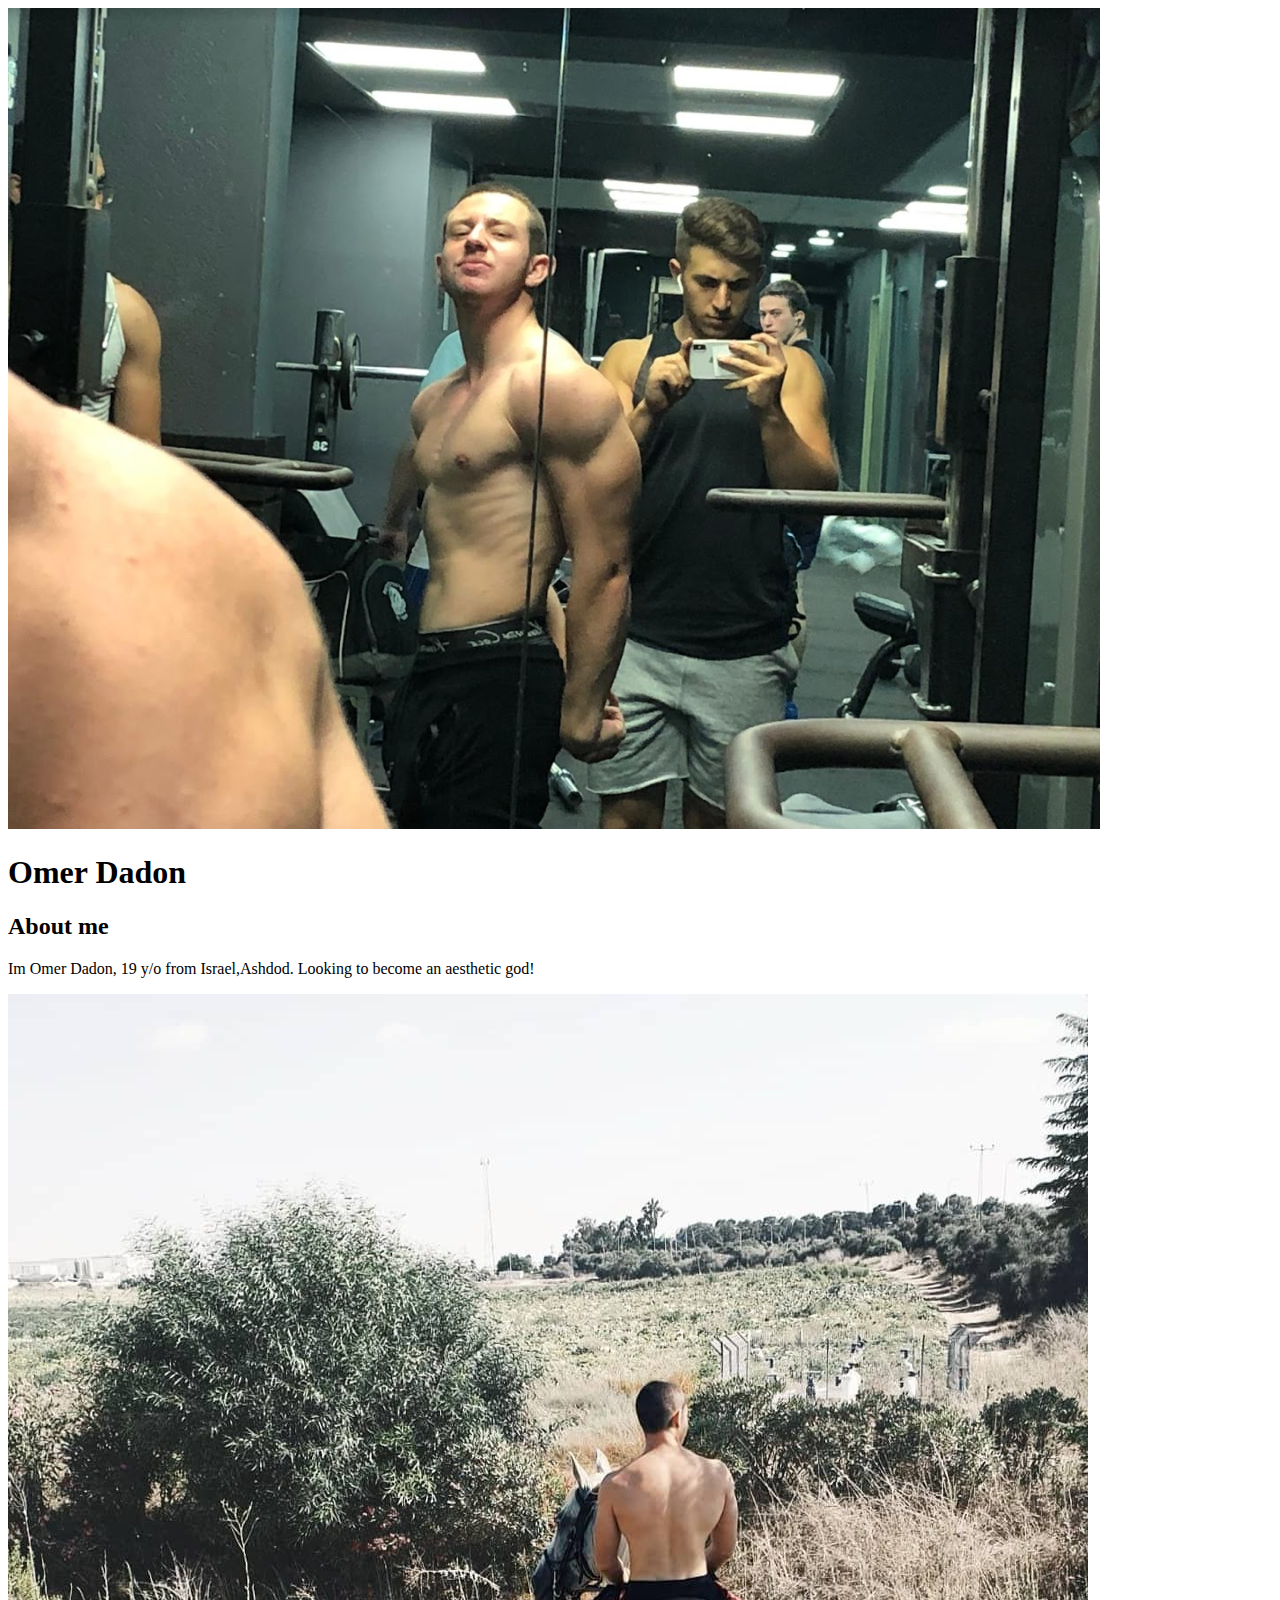
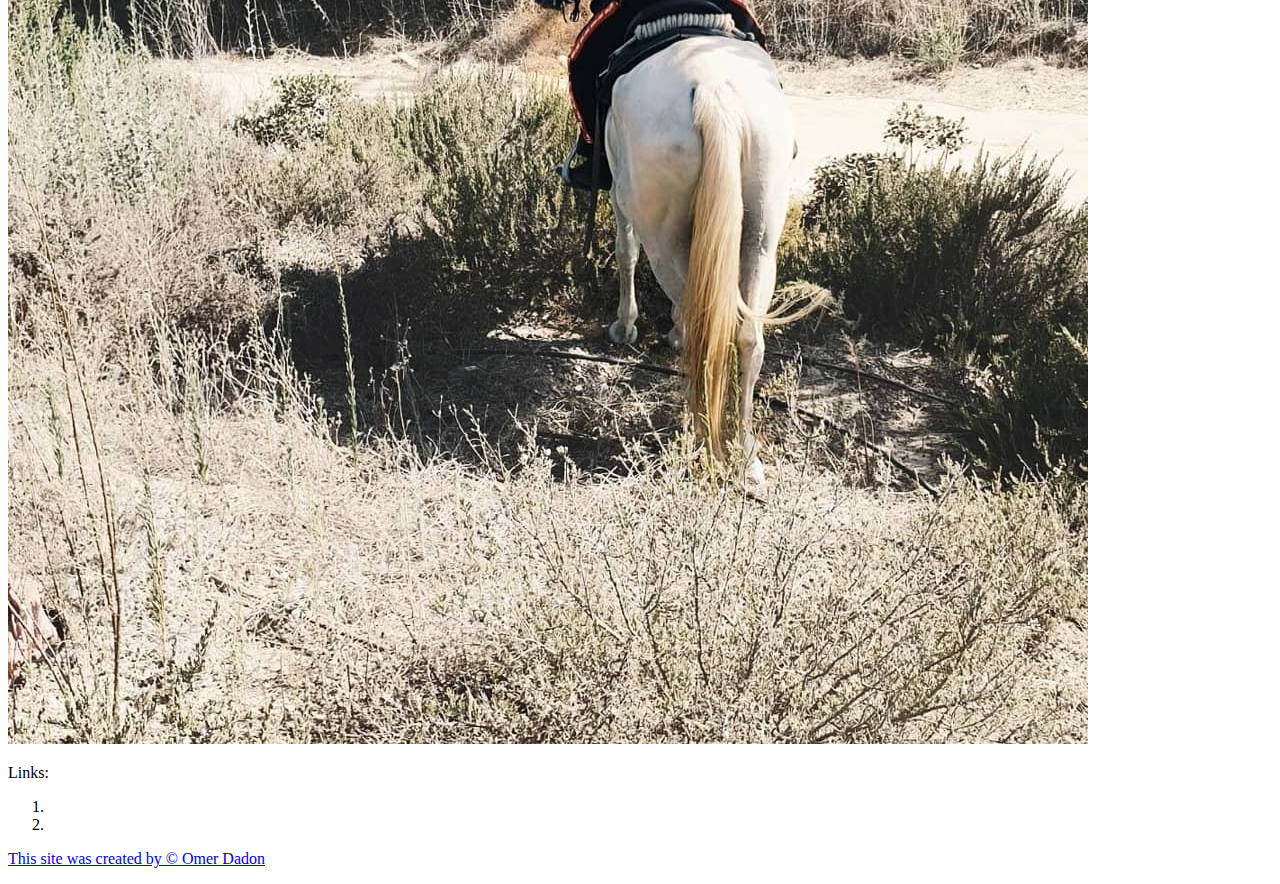
==== index.html @ e0455127 "Added 2 imgs, Added index.html." ====
<!DOCTYPE html>
<html>
<head>
	<link rel="icon" href="img/icon.png">
	<title>Omer Dadon</title>
</head>
<body>
	<!-- header element -->
	<header>
		<img src="img/Omerdadon.png">
		<h1>Omer Dadon</h1>
	</header>

	<!-- main element -->
	<main>
		<h2>About me</h2>
		<p>Im Omer Dadon, 19 y/o from Israel,Ashdod. Looking to become an aesthetic god!</p>	
		<img src="img/omerdadon2.jpg">
		<p>Links:</p>
		<ol>
			<li>
				<a href="https://www.youtube.com/user/MrXBOXnations" target="_blank" title="Youtube Channel">
			</li>
				<li>
				<a href="https://www.youtube.com/watch?v=W25dwbEFS_Y&" target="_blank" title="Transformation Video">
			</li>
		</ol>
	</main>

	<!-- Fotter element -->
	<footer>
		<p>This site was created by <a href="https://www.youtube.com/user/MrXBOXnations" target="_blank"> &copy; Omer Dadon</a> </p>

	</footer>
</body>
</html>
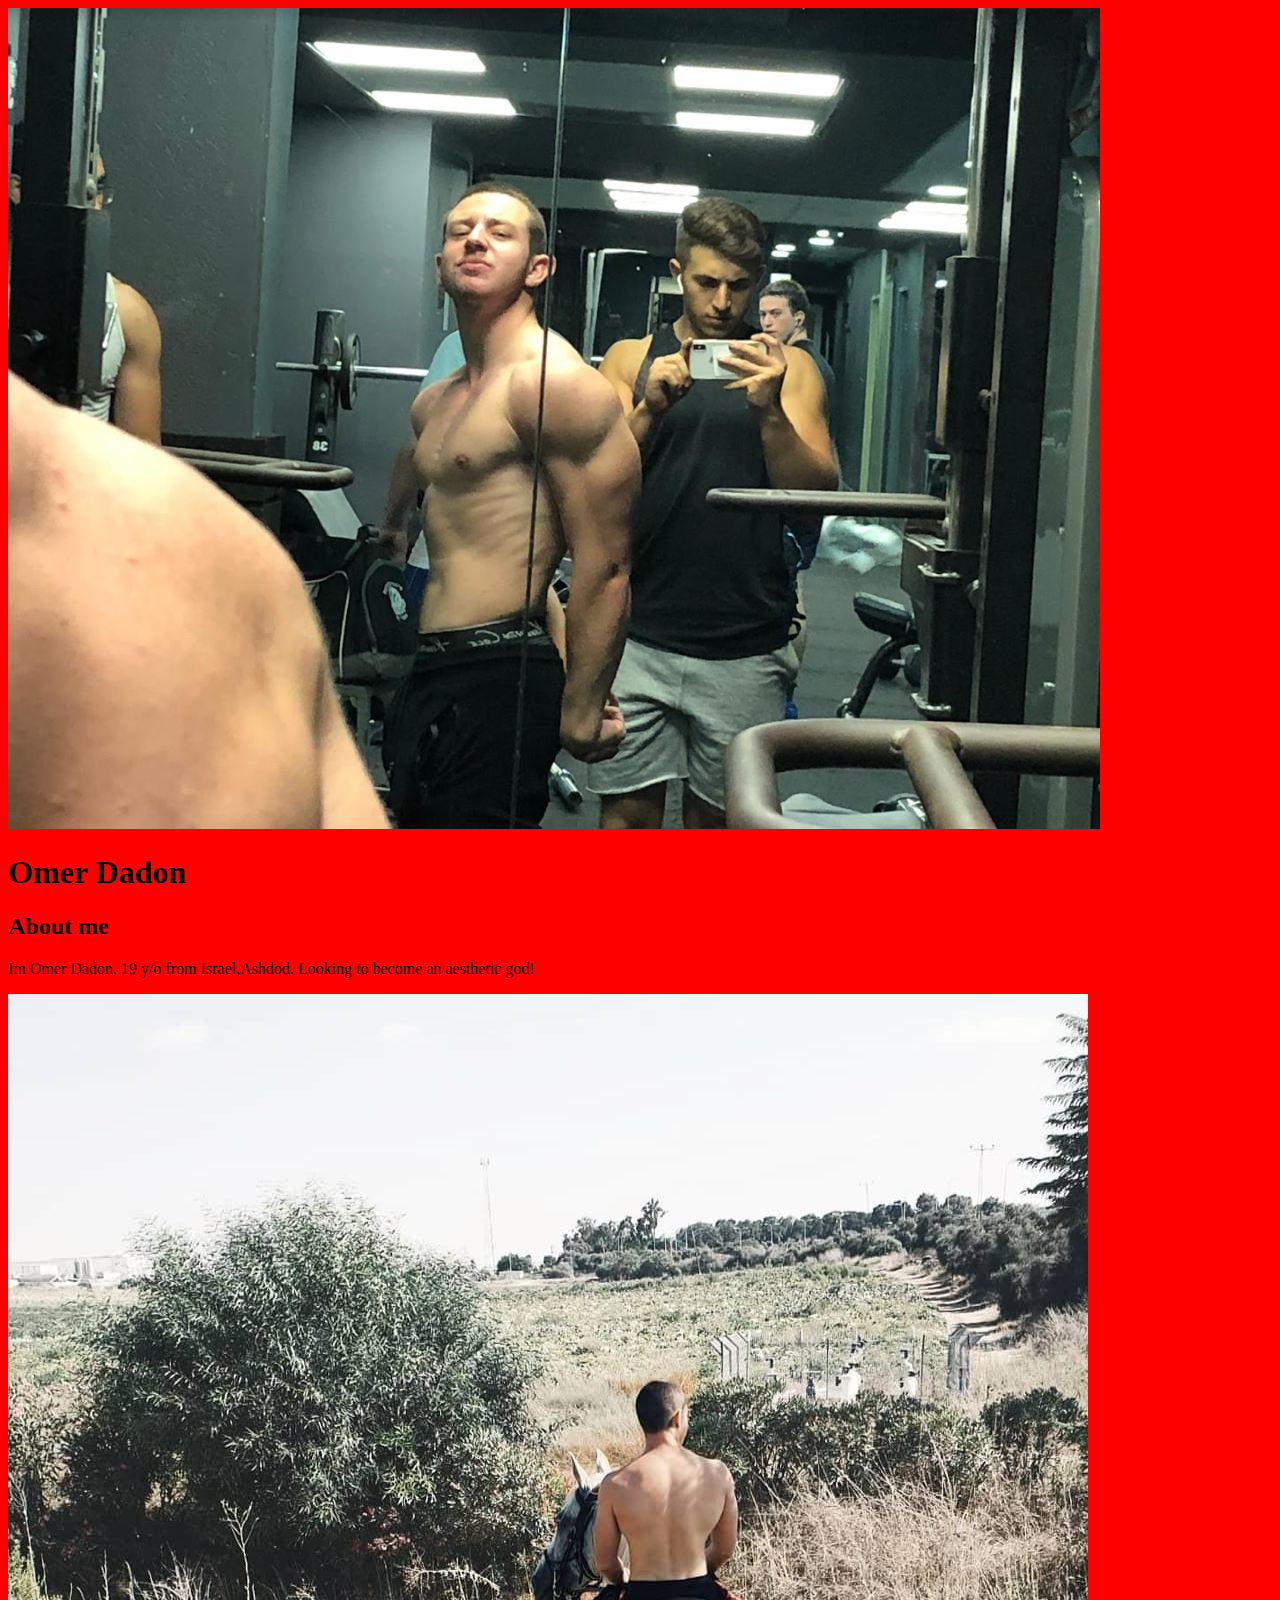
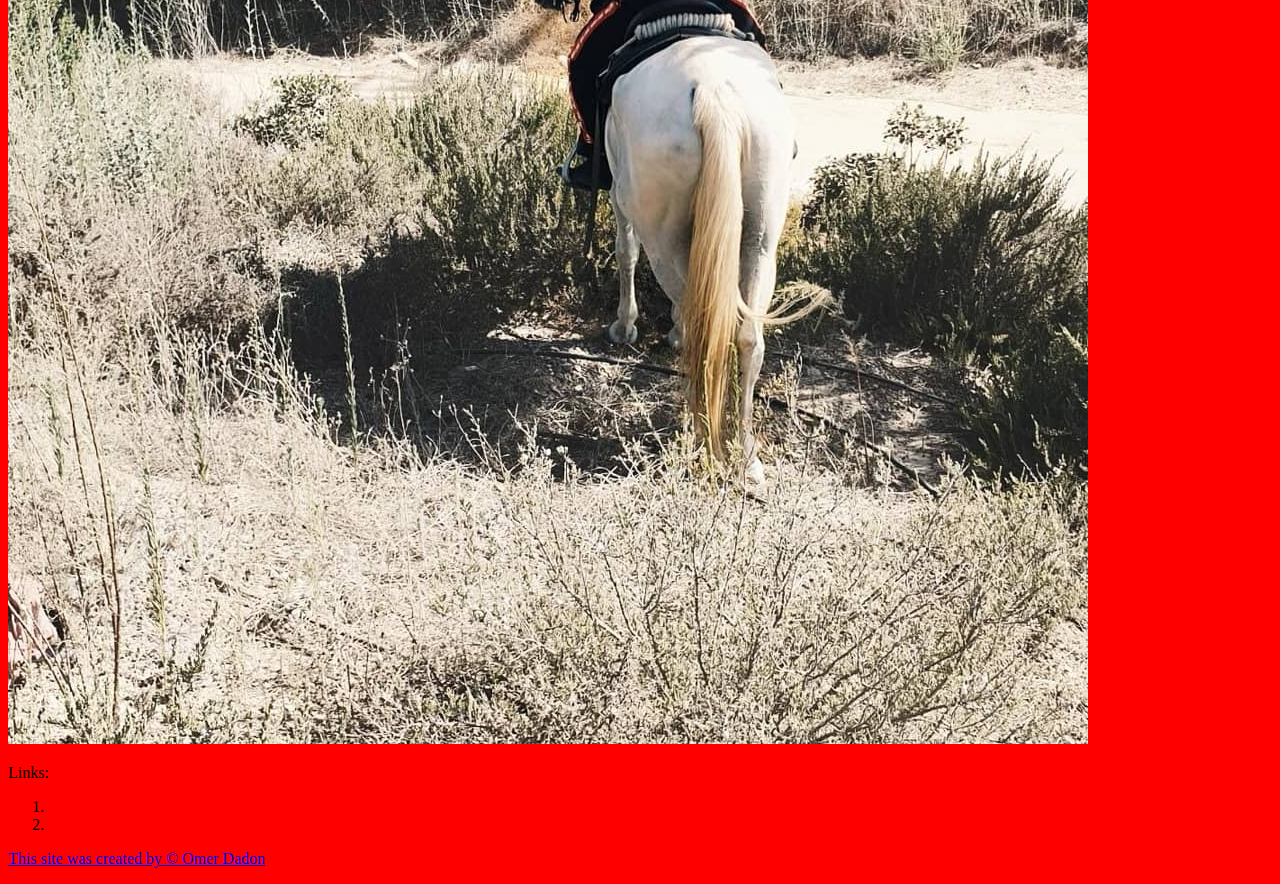
==== commit 40914593: "Removed and added some files." ====
--- a/index.html
+++ b/index.html
@@ -1,6 +1,7 @@
 <!DOCTYPE html>
 <html>
 <head>
+	<link rel="stylesheet" type="text/css" href="css/omer.css">
 	<link rel="icon" href="img/icon.png">
 	<title>Omer Dadon</title>
 </head>
--- a/css/omer.css
+++ b/css/omer.css
@@ -0,0 +1,3 @@
+body{
+	background-color: red;
+}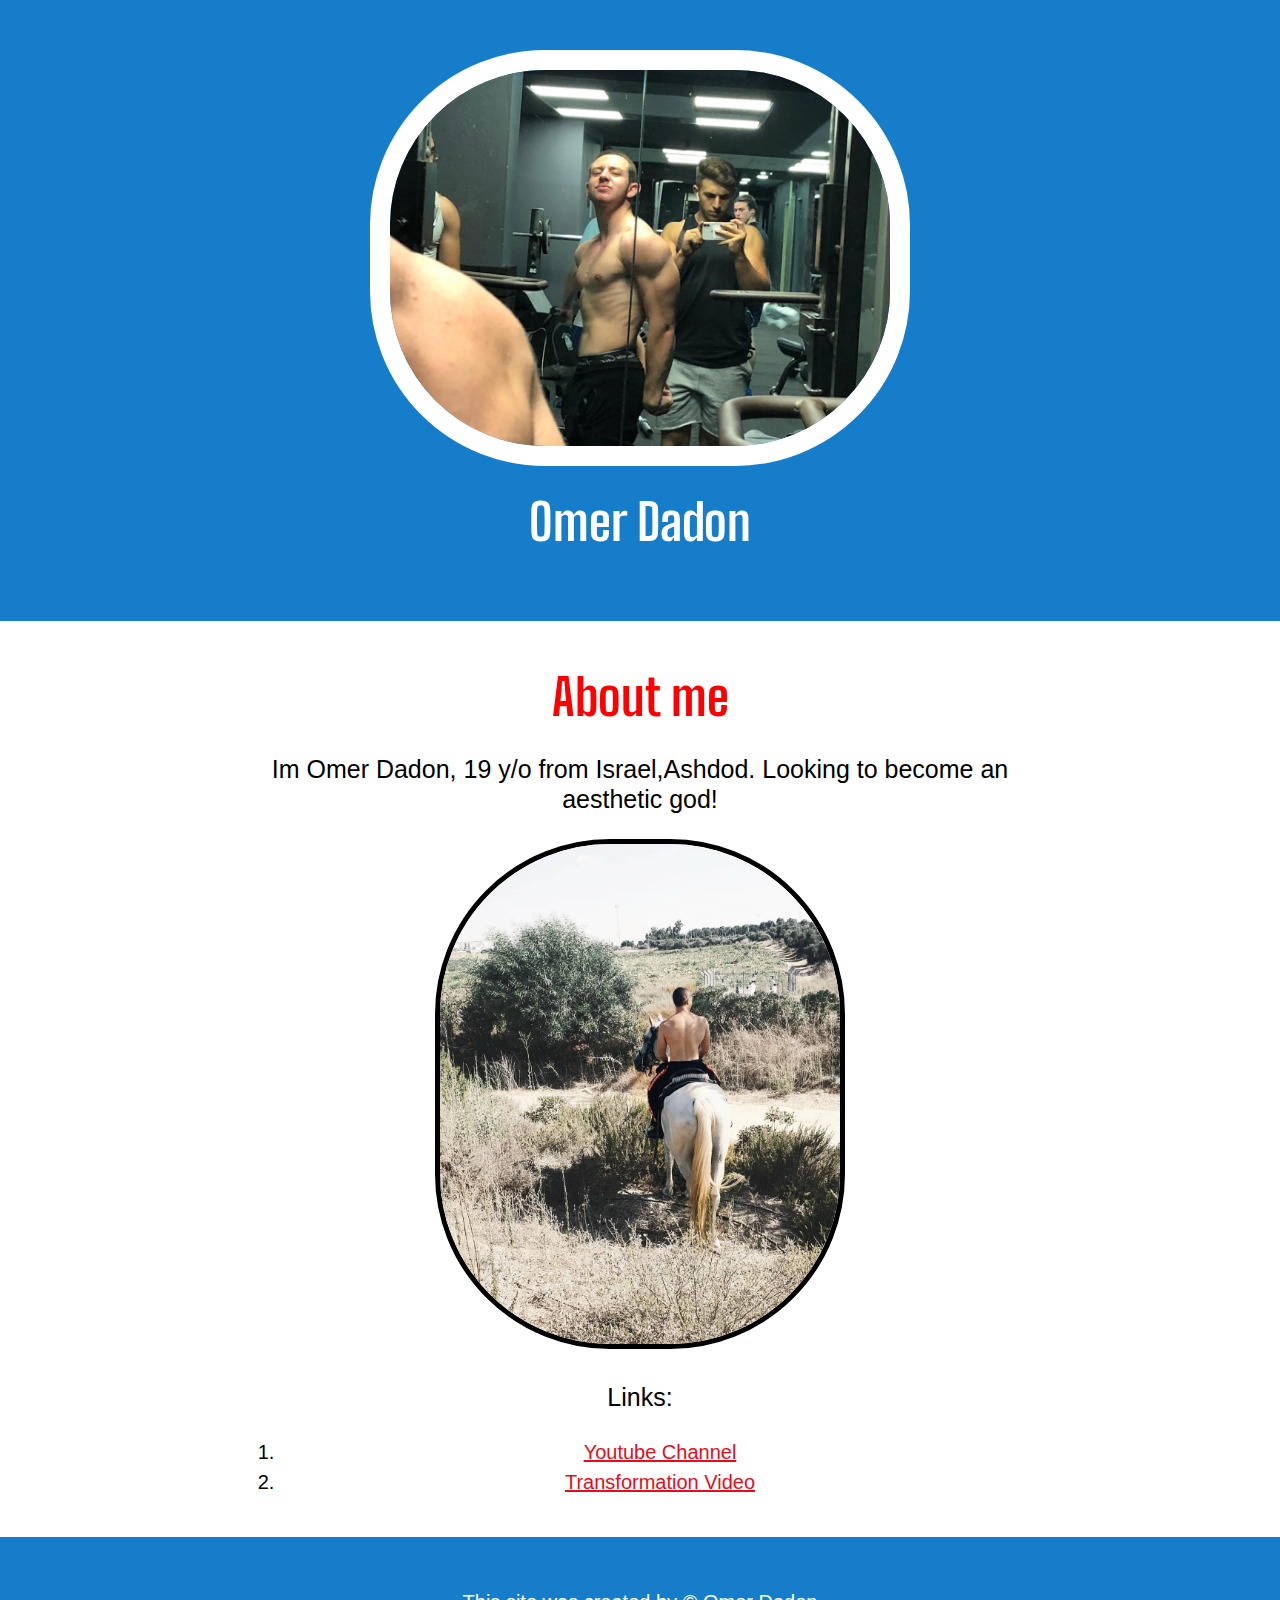
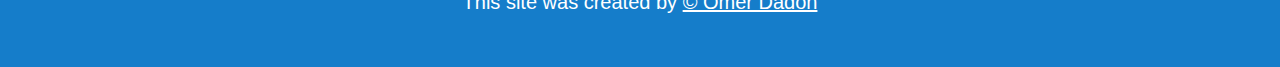
==== commit 1666ce46: "Changed css and index.html" ====
--- a/index.html
+++ b/index.html
@@ -1,6 +1,7 @@
 <!DOCTYPE html>
 <html>
 <head>
+	<link href="https://fonts.googleapis.com/css?family=Big+Shoulders+Text&display=swap" rel="stylesheet">
 	<link rel="stylesheet" type="text/css" href="css/omer.css">
 	<link rel="icon" href="img/icon.png">
 	<title>Omer Dadon</title>
@@ -20,10 +21,10 @@
 		<p>Links:</p>
 		<ol>
 			<li>
-				<a href="https://www.youtube.com/user/MrXBOXnations" target="_blank" title="Youtube Channel">
+				<a href="https://www.youtube.com/user/MrXBOXnations" target="_blank">Youtube Channel</a>
 			</li>
 				<li>
-				<a href="https://www.youtube.com/watch?v=W25dwbEFS_Y&" target="_blank" title="Transformation Video">
+				<a href="https://www.youtube.com/watch?v=W25dwbEFS_Y&" target="_blank">Transformation Video</a>
 			</li>
 		</ol>
 	</main>
--- a/css/omer.css
+++ b/css/omer.css
@@ -1,3 +1,80 @@
 body{
-	background-color: red;
-}+	margin: 0;
+	font-family: Helvetica, Arial, sans-serif;
+	font-size: 20px;
+	line-height: 30px;
+}
+
+header{
+	background-color: #157DCA;
+	text-align: center;
+	padding-top: 50px;
+	padding-bottom: 50px;
+}
+
+h1, h2{
+		font-family: 'Big Shoulders Text', cursive;
+}
+
+header h1{
+	color: white;
+	font-size: 50px;
+}
+
+header img{
+	border-radius: 175px;
+	width: 500px;
+	border: 20px solid white;
+}
+
+main{
+	max-width: 800px;
+	margin: 0 auto;
+	text-align: center;
+	padding: 20px;
+}
+
+main img{
+	width: 400px;
+	border-radius: 175px;
+	border: 5px solid black;
+
+}
+
+h2{
+	font-size: 35px;
+	color: red;
+	font-size: 50px;
+}
+
+footer{
+	background-color: #157DCA;
+	text-align: center;
+	color: white;
+	padding: 50px;
+}
+
+footer p{
+	margin: 0;
+}
+footer a{
+	color: white;
+}
+footer a:hover{
+	opacity: .5;
+	background-color: transparent;
+}
+
+a{
+	color: #e70c19;
+}
+a:hover{
+	color: white;
+	background-color: #483a94;
+}
+
+main p{
+	font-size: 25px;
+
+}
+
